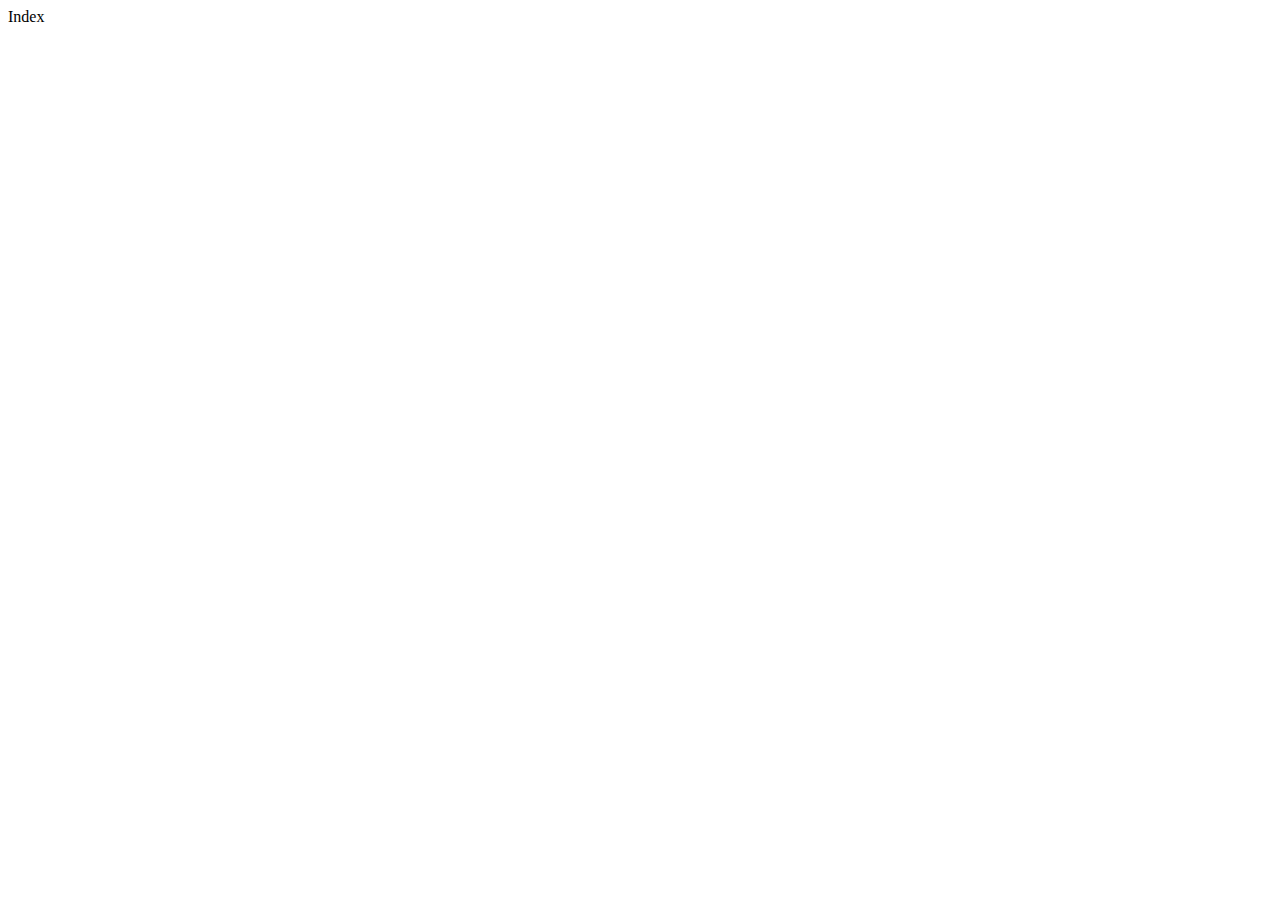
==== index.html @ c1bcaae1 "init" ====
<!DOCTYPE html>
<html lang="en">
<head>
    <meta charset="UTF-8">
    <meta name="viewport" content="width=device-width, initial-scale=1.0">
    <title>Main</title>
</head>
<body>
    Index
</body>
</html>
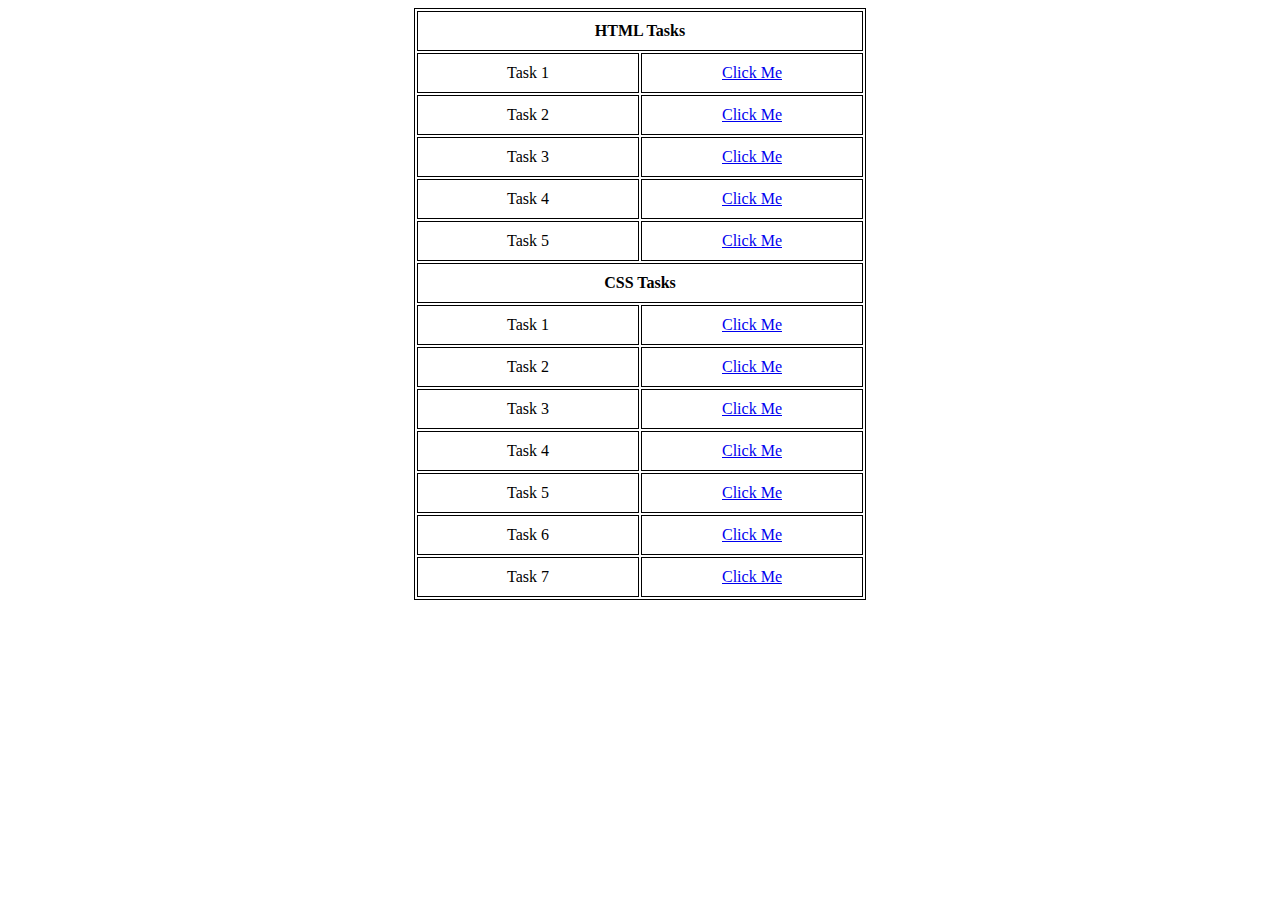
==== commit 809ab205: "css and html tasks complete" ====
--- a/index.html
+++ b/index.html
@@ -4,8 +4,66 @@
     <meta charset="UTF-8">
     <meta name="viewport" content="width=device-width, initial-scale=1.0">
     <title>Main</title>
+    <link rel="stylesheet" href="index.css">
 </head>
 <body>
-    Index
+    <center>
+        <table>
+            <tr>
+                <th colspan="2">HTML Tasks</th>
+            </tr>
+            <tr>
+                <td>Task 1</td>
+                <td><a href="./html_tasks/task1.html">Click Me</a></td>
+            </tr>
+            <tr>
+                <td>Task 2</td>
+                <td><a href="./html_tasks/task2.html">Click Me</a></td>
+            </tr>
+            <tr>
+                <td>Task 3</td>
+                <td><a href="./html_tasks/task3.html">Click Me</a></td>
+            </tr>
+            <tr>
+                <td>Task 4</td>
+                <td><a href="./html_tasks/task4.html">Click Me</a></td>
+            </tr>
+            <tr>
+                <td>Task 5</td>
+                <td><a href="./html_tasks/task5.html">Click Me</a></td>
+            </tr>
+            <tr>
+                <th colspan="2">CSS Tasks</th>
+            </tr>
+            <tr>
+                <td>Task 1</td>
+                <td><a href="./css_tasks/task1.html">Click Me</a></td>
+            </tr>
+            <tr>
+                <td>Task 2</td>
+                <td><a href="./css_tasks/task2.html">Click Me</a></td>
+            </tr>
+            <tr>
+                <td>Task 3</td>
+                <td><a href="./css_tasks/task3.html">Click Me</a></td>
+            </tr>
+            <tr>
+                <td>Task 4</td>
+                <td><a href="./css_tasks/task4.html">Click Me</a></td>
+            </tr>
+            <tr>
+                <td>Task 5</td>
+                <td><a href="./css_tasks/task5.html">Click Me</a></td>
+            </tr>
+            <tr>
+                <td>Task 6</td>
+                <td><a href="./css_tasks/task6.html">Click Me</a></td>
+            </tr>
+            <tr>
+                <td>Task 7</td>
+                <td><a href="./css_tasks/task7.html">Click Me</a></td>
+            </tr>
+        </table>
+    </center>
 </body>
 </html>--- a/index.css
+++ b/index.css
@@ -0,0 +1,10 @@
+table{
+    border: 1px solid black;
+}
+
+tr,td,th{
+    width: 200px;
+    text-align: center;
+    border: 1px solid black;
+    padding: 10px;
+}